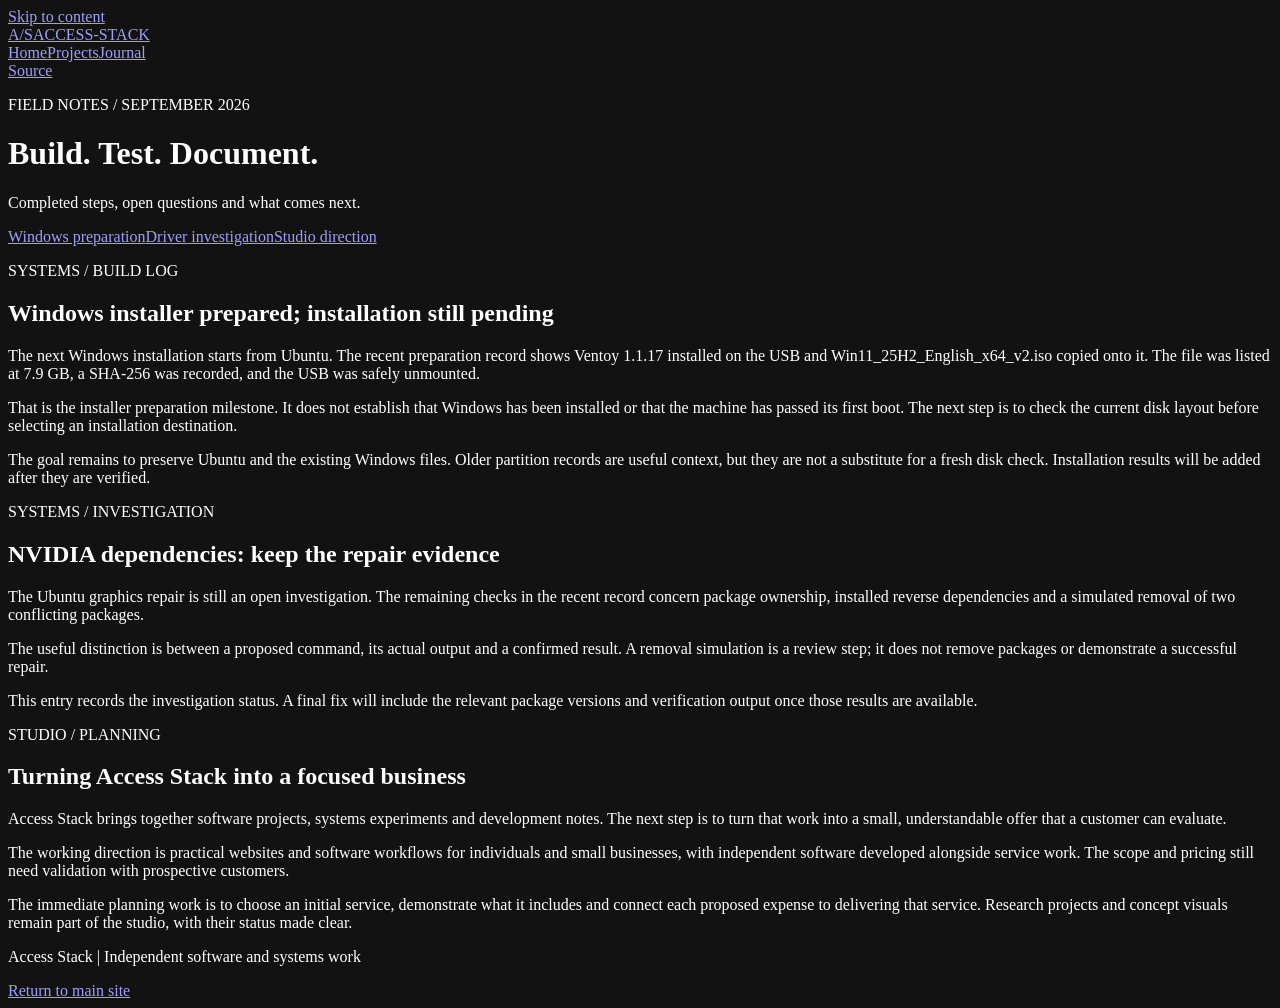
==== site/blog.html @ f5ceaa2c "Update site with neutral palette and complete journal entries" ====
<!doctype html><html lang="en"><head><meta charset="utf-8"><meta name="viewport" content="width=device-width, initial-scale=1"><meta name="color-scheme" content="dark"><meta name="theme-color" content="#181817"><meta name="description" content="Access Stack build logs, open investigations and studio planning."><title>Access Stack | Journal</title><link rel="stylesheet" href="/styles.css"></head><body><a class="skip-link" href="#main">Skip to content</a><header class="site-header"><a class="brand" href="/"><span class="brand-mark">A/S</span>ACCESS-STACK</a><nav aria-label="Primary navigation"><a href="/">Home</a><a href="/#projects">Projects</a><a href="/blog.html" aria-current="page">Journal</a></nav><a class="header-cta" href="https://github.com/Cody-Joel/access-stack">Source</a></header><main id="main" class="section"><div class="journal-head"><p class="eyebrow">FIELD NOTES / SEPTEMBER 2026</p><h1>Build. Test. Document.</h1><p>Completed steps, open questions and what comes next.</p></div><nav class="journal-index" aria-label="Entries"><a href="#windows">Windows preparation</a><a href="#drivers">Driver investigation</a><a href="#studio">Studio direction</a></nav><article class="journal-entry" id="windows"><p class="eyebrow">SYSTEMS / BUILD LOG</p><h2>Windows installer prepared; installation still pending</h2><p>The next Windows installation starts from Ubuntu. The recent preparation record shows Ventoy 1.1.17 installed on the USB and Win11_25H2_English_x64_v2.iso copied onto it. The file was listed at 7.9 GB, a SHA-256 was recorded, and the USB was safely unmounted.</p><p>That is the installer preparation milestone. It does not establish that Windows has been installed or that the machine has passed its first boot. The next step is to check the current disk layout before selecting an installation destination.</p><p>The goal remains to preserve Ubuntu and the existing Windows files. Older partition records are useful context, but they are not a substitute for a fresh disk check. Installation results will be added after they are verified.</p></article>
<article class="journal-entry" id="drivers"><p class="eyebrow">SYSTEMS / INVESTIGATION</p><h2>NVIDIA dependencies: keep the repair evidence</h2><p>The Ubuntu graphics repair is still an open investigation. The remaining checks in the recent record concern package ownership, installed reverse dependencies and a simulated removal of two conflicting packages.</p><p>The useful distinction is between a proposed command, its actual output and a confirmed result. A removal simulation is a review step; it does not remove packages or demonstrate a successful repair.</p><p>This entry records the investigation status. A final fix will include the relevant package versions and verification output once those results are available.</p></article>
<article class="journal-entry" id="studio"><p class="eyebrow">STUDIO / PLANNING</p><h2>Turning Access Stack into a focused business</h2><p>Access Stack brings together software projects, systems experiments and development notes. The next step is to turn that work into a small, understandable offer that a customer can evaluate.</p><p>The working direction is practical websites and software workflows for individuals and small businesses, with independent software developed alongside service work. The scope and pricing still need validation with prospective customers.</p><p>The immediate planning work is to choose an initial service, demonstrate what it includes and connect each proposed expense to delivering that service. Research projects and concept visuals remain part of the studio, with their status made clear.</p></article>
</main><footer><p>Access Stack | Independent software and systems work</p><a href="/">Return to main site</a></footer></body></html>
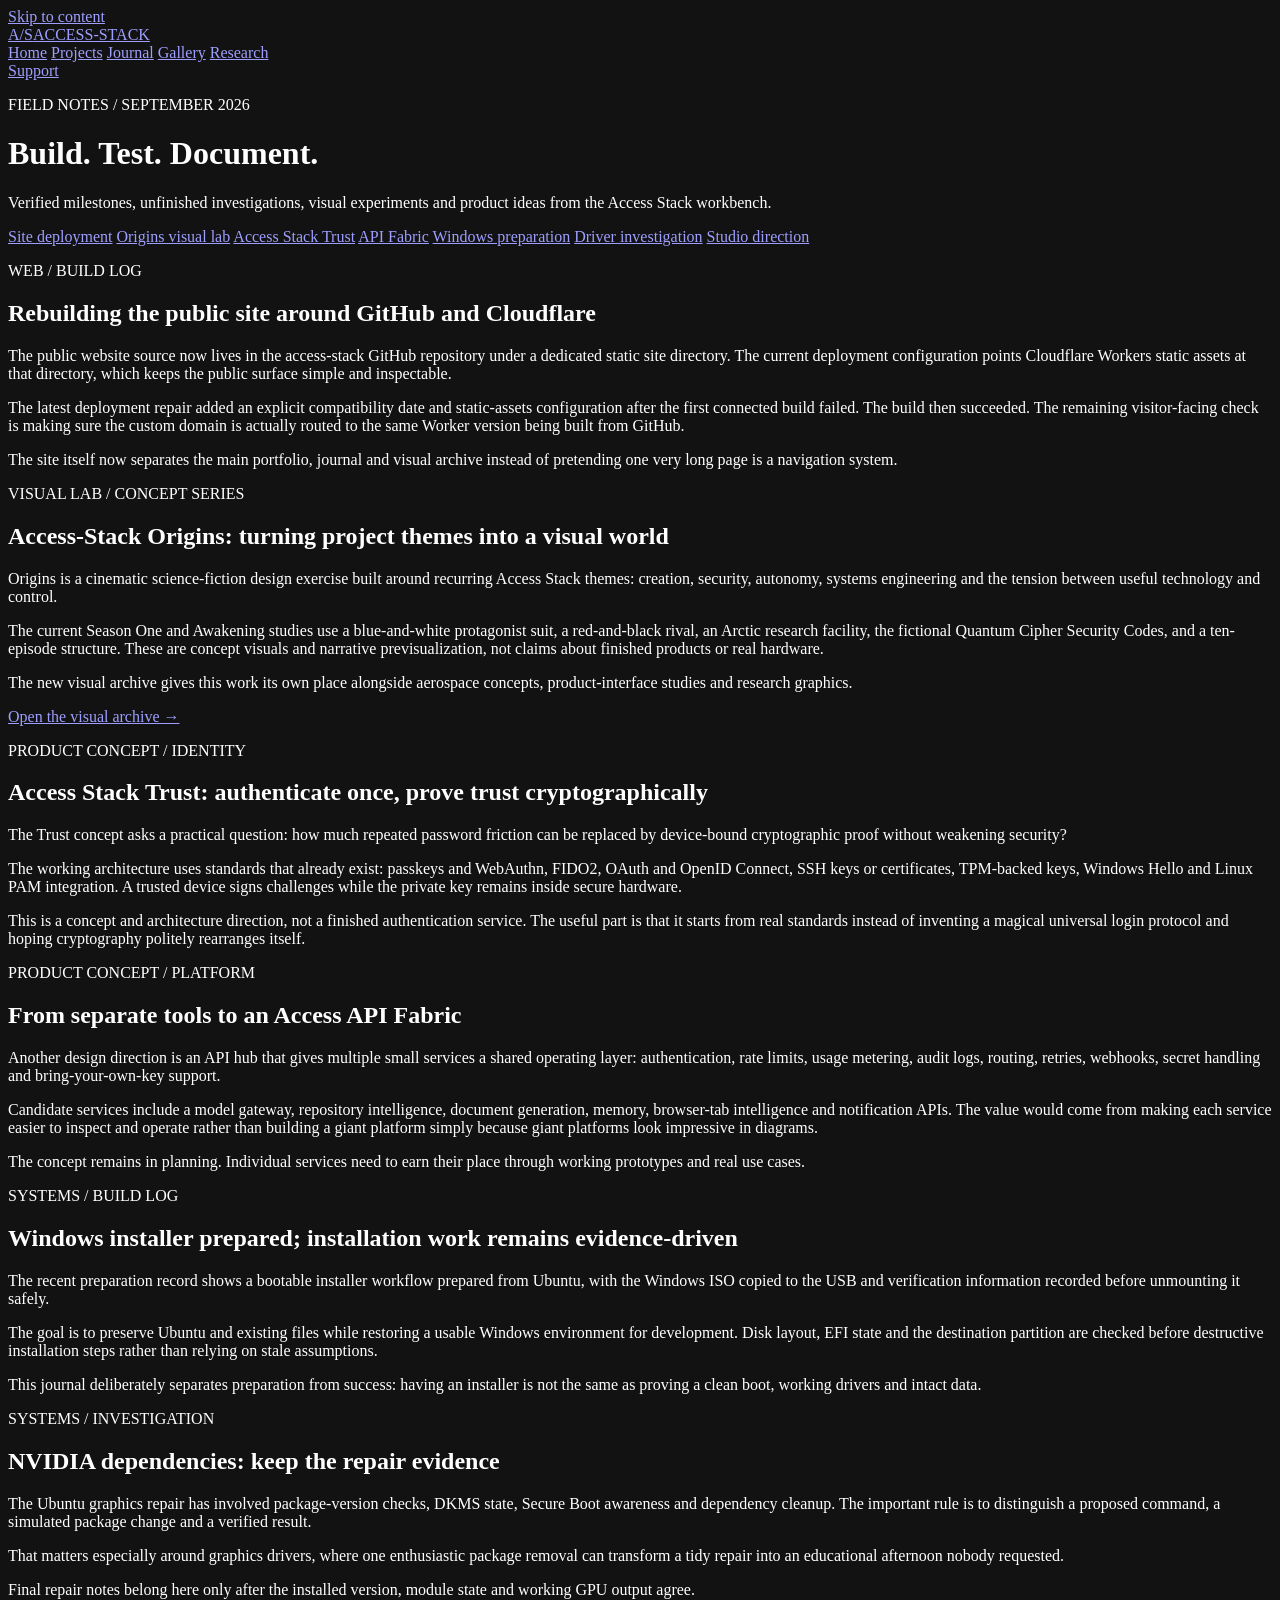
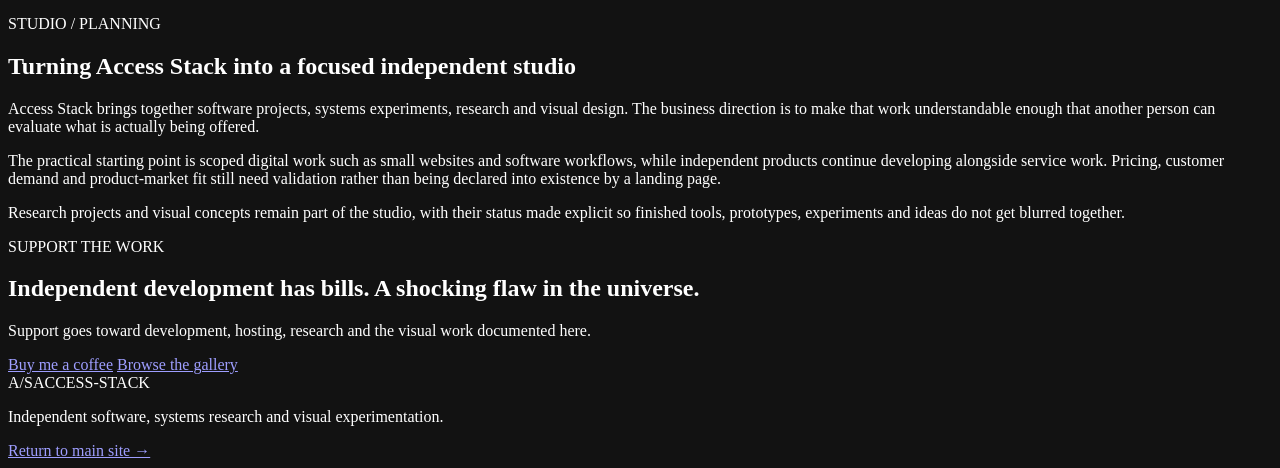
==== commit 3440798e: "Expand Access Stack journal with recent build and concept notes" ====
--- a/site/blog.html
+++ b/site/blog.html
@@ -1,4 +1,122 @@
-<!doctype html><html lang="en"><head><meta charset="utf-8"><meta name="viewport" content="width=device-width, initial-scale=1"><meta name="color-scheme" content="dark"><meta name="theme-color" content="#181817"><meta name="description" content="Access Stack build logs, open investigations and studio planning."><title>Access Stack | Journal</title><link rel="stylesheet" href="/styles.css"></head><body><a class="skip-link" href="#main">Skip to content</a><header class="site-header"><a class="brand" href="/"><span class="brand-mark">A/S</span>ACCESS-STACK</a><nav aria-label="Primary navigation"><a href="/">Home</a><a href="/#projects">Projects</a><a href="/blog.html" aria-current="page">Journal</a></nav><a class="header-cta" href="https://github.com/Cody-Joel/access-stack">Source</a></header><main id="main" class="section"><div class="journal-head"><p class="eyebrow">FIELD NOTES / SEPTEMBER 2026</p><h1>Build. Test. Document.</h1><p>Completed steps, open questions and what comes next.</p></div><nav class="journal-index" aria-label="Entries"><a href="#windows">Windows preparation</a><a href="#drivers">Driver investigation</a><a href="#studio">Studio direction</a></nav><article class="journal-entry" id="windows"><p class="eyebrow">SYSTEMS / BUILD LOG</p><h2>Windows installer prepared; installation still pending</h2><p>The next Windows installation starts from Ubuntu. The recent preparation record shows Ventoy 1.1.17 installed on the USB and Win11_25H2_English_x64_v2.iso copied onto it. The file was listed at 7.9 GB, a SHA-256 was recorded, and the USB was safely unmounted.</p><p>That is the installer preparation milestone. It does not establish that Windows has been installed or that the machine has passed its first boot. The next step is to check the current disk layout before selecting an installation destination.</p><p>The goal remains to preserve Ubuntu and the existing Windows files. Older partition records are useful context, but they are not a substitute for a fresh disk check. Installation results will be added after they are verified.</p></article>
-<article class="journal-entry" id="drivers"><p class="eyebrow">SYSTEMS / INVESTIGATION</p><h2>NVIDIA dependencies: keep the repair evidence</h2><p>The Ubuntu graphics repair is still an open investigation. The remaining checks in the recent record concern package ownership, installed reverse dependencies and a simulated removal of two conflicting packages.</p><p>The useful distinction is between a proposed command, its actual output and a confirmed result. A removal simulation is a review step; it does not remove packages or demonstrate a successful repair.</p><p>This entry records the investigation status. A final fix will include the relevant package versions and verification output once those results are available.</p></article>
-<article class="journal-entry" id="studio"><p class="eyebrow">STUDIO / PLANNING</p><h2>Turning Access Stack into a focused business</h2><p>Access Stack brings together software projects, systems experiments and development notes. The next step is to turn that work into a small, understandable offer that a customer can evaluate.</p><p>The working direction is practical websites and software workflows for individuals and small businesses, with independent software developed alongside service work. The scope and pricing still need validation with prospective customers.</p><p>The immediate planning work is to choose an initial service, demonstrate what it includes and connect each proposed expense to delivering that service. Research projects and concept visuals remain part of the studio, with their status made clear.</p></article>
-</main><footer><p>Access Stack | Independent software and systems work</p><a href="/">Return to main site</a></footer></body></html>+<!doctype html>
+<html lang="en">
+<head>
+  <meta charset="utf-8">
+  <meta name="viewport" content="width=device-width, initial-scale=1">
+  <meta name="color-scheme" content="dark">
+  <meta name="theme-color" content="#181817">
+  <meta name="description" content="Access Stack build logs, experiments, product ideas and studio planning.">
+  <link rel="canonical" href="https://www.access-stack.com/blog.html">
+  <link rel="icon" href="/icon.svg" type="image/svg+xml">
+  <link rel="stylesheet" href="/styles.css">
+  <title>Access Stack | Journal</title>
+</head>
+<body>
+  <a class="skip-link" href="#main">Skip to content</a>
+
+  <header class="site-header">
+    <a class="brand" href="/" aria-label="Access-Stack home"><span class="brand-mark" aria-hidden="true">A/S</span><span>ACCESS-STACK</span></a>
+    <nav aria-label="Primary navigation">
+      <a href="/">Home</a>
+      <a href="/#projects">Projects</a>
+      <a href="/blog.html" aria-current="true">Journal</a>
+      <a href="/gallery.html">Gallery</a>
+      <a href="/#research">Research</a>
+    </nav>
+    <a class="header-cta" href="https://buymeacoffee.com/CodyJoel">Support</a>
+  </header>
+
+  <main id="main" class="section">
+    <div class="journal-head">
+      <p class="eyebrow">FIELD NOTES / SEPTEMBER 2026</p>
+      <h1>Build. Test. Document.</h1>
+      <p>Verified milestones, unfinished investigations, visual experiments and product ideas from the Access Stack workbench.</p>
+    </div>
+
+    <nav class="journal-index" aria-label="Entries">
+      <a href="#deployment">Site deployment</a>
+      <a href="#origins">Origins visual lab</a>
+      <a href="#trust">Access Stack Trust</a>
+      <a href="#api-fabric">API Fabric</a>
+      <a href="#windows">Windows preparation</a>
+      <a href="#drivers">Driver investigation</a>
+      <a href="#studio">Studio direction</a>
+    </nav>
+
+    <article class="journal-entry" id="deployment">
+      <p class="eyebrow">WEB / BUILD LOG</p>
+      <h2>Rebuilding the public site around GitHub and Cloudflare</h2>
+      <p>The public website source now lives in the access-stack GitHub repository under a dedicated static site directory. The current deployment configuration points Cloudflare Workers static assets at that directory, which keeps the public surface simple and inspectable.</p>
+      <p>The latest deployment repair added an explicit compatibility date and static-assets configuration after the first connected build failed. The build then succeeded. The remaining visitor-facing check is making sure the custom domain is actually routed to the same Worker version being built from GitHub.</p>
+      <p>The site itself now separates the main portfolio, journal and visual archive instead of pretending one very long page is a navigation system.</p>
+    </article>
+
+    <article class="journal-entry" id="origins">
+      <p class="eyebrow">VISUAL LAB / CONCEPT SERIES</p>
+      <h2>Access-Stack Origins: turning project themes into a visual world</h2>
+      <p>Origins is a cinematic science-fiction design exercise built around recurring Access Stack themes: creation, security, autonomy, systems engineering and the tension between useful technology and control.</p>
+      <p>The current Season One and Awakening studies use a blue-and-white protagonist suit, a red-and-black rival, an Arctic research facility, the fictional Quantum Cipher Security Codes, and a ten-episode structure. These are concept visuals and narrative previsualization, not claims about finished products or real hardware.</p>
+      <p>The new visual archive gives this work its own place alongside aerospace concepts, product-interface studies and research graphics.</p>
+      <a class="text-link" href="/gallery.html">Open the visual archive →</a>
+    </article>
+
+    <article class="journal-entry" id="trust">
+      <p class="eyebrow">PRODUCT CONCEPT / IDENTITY</p>
+      <h2>Access Stack Trust: authenticate once, prove trust cryptographically</h2>
+      <p>The Trust concept asks a practical question: how much repeated password friction can be replaced by device-bound cryptographic proof without weakening security?</p>
+      <p>The working architecture uses standards that already exist: passkeys and WebAuthn, FIDO2, OAuth and OpenID Connect, SSH keys or certificates, TPM-backed keys, Windows Hello and Linux PAM integration. A trusted device signs challenges while the private key remains inside secure hardware.</p>
+      <p>This is a concept and architecture direction, not a finished authentication service. The useful part is that it starts from real standards instead of inventing a magical universal login protocol and hoping cryptography politely rearranges itself.</p>
+    </article>
+
+    <article class="journal-entry" id="api-fabric">
+      <p class="eyebrow">PRODUCT CONCEPT / PLATFORM</p>
+      <h2>From separate tools to an Access API Fabric</h2>
+      <p>Another design direction is an API hub that gives multiple small services a shared operating layer: authentication, rate limits, usage metering, audit logs, routing, retries, webhooks, secret handling and bring-your-own-key support.</p>
+      <p>Candidate services include a model gateway, repository intelligence, document generation, memory, browser-tab intelligence and notification APIs. The value would come from making each service easier to inspect and operate rather than building a giant platform simply because giant platforms look impressive in diagrams.</p>
+      <p>The concept remains in planning. Individual services need to earn their place through working prototypes and real use cases.</p>
+    </article>
+
+    <article class="journal-entry" id="windows">
+      <p class="eyebrow">SYSTEMS / BUILD LOG</p>
+      <h2>Windows installer prepared; installation work remains evidence-driven</h2>
+      <p>The recent preparation record shows a bootable installer workflow prepared from Ubuntu, with the Windows ISO copied to the USB and verification information recorded before unmounting it safely.</p>
+      <p>The goal is to preserve Ubuntu and existing files while restoring a usable Windows environment for development. Disk layout, EFI state and the destination partition are checked before destructive installation steps rather than relying on stale assumptions.</p>
+      <p>This journal deliberately separates preparation from success: having an installer is not the same as proving a clean boot, working drivers and intact data.</p>
+    </article>
+
+    <article class="journal-entry" id="drivers">
+      <p class="eyebrow">SYSTEMS / INVESTIGATION</p>
+      <h2>NVIDIA dependencies: keep the repair evidence</h2>
+      <p>The Ubuntu graphics repair has involved package-version checks, DKMS state, Secure Boot awareness and dependency cleanup. The important rule is to distinguish a proposed command, a simulated package change and a verified result.</p>
+      <p>That matters especially around graphics drivers, where one enthusiastic package removal can transform a tidy repair into an educational afternoon nobody requested.</p>
+      <p>Final repair notes belong here only after the installed version, module state and working GPU output agree.</p>
+    </article>
+
+    <article class="journal-entry" id="studio">
+      <p class="eyebrow">STUDIO / PLANNING</p>
+      <h2>Turning Access Stack into a focused independent studio</h2>
+      <p>Access Stack brings together software projects, systems experiments, research and visual design. The business direction is to make that work understandable enough that another person can evaluate what is actually being offered.</p>
+      <p>The practical starting point is scoped digital work such as small websites and software workflows, while independent products continue developing alongside service work. Pricing, customer demand and product-market fit still need validation rather than being declared into existence by a landing page.</p>
+      <p>Research projects and visual concepts remain part of the studio, with their status made explicit so finished tools, prototypes, experiments and ideas do not get blurred together.</p>
+    </article>
+
+    <section class="support-section">
+      <div>
+        <p class="eyebrow">SUPPORT THE WORK</p>
+        <h2>Independent development has bills. A shocking flaw in the universe.</h2>
+        <p>Support goes toward development, hosting, research and the visual work documented here.</p>
+      </div>
+      <div class="support-actions">
+        <a class="button primary" href="https://buymeacoffee.com/CodyJoel">Buy me a coffee</a>
+        <a class="button secondary" href="/gallery.html">Browse the gallery</a>
+      </div>
+    </section>
+  </main>
+
+  <footer>
+    <div class="brand footer-brand"><span class="brand-mark" aria-hidden="true">A/S</span><span>ACCESS-STACK</span></div>
+    <p>Independent software, systems research and visual experimentation.</p>
+    <a class="text-link" href="/">Return to main site →</a>
+  </footer>
+</body>
+</html>
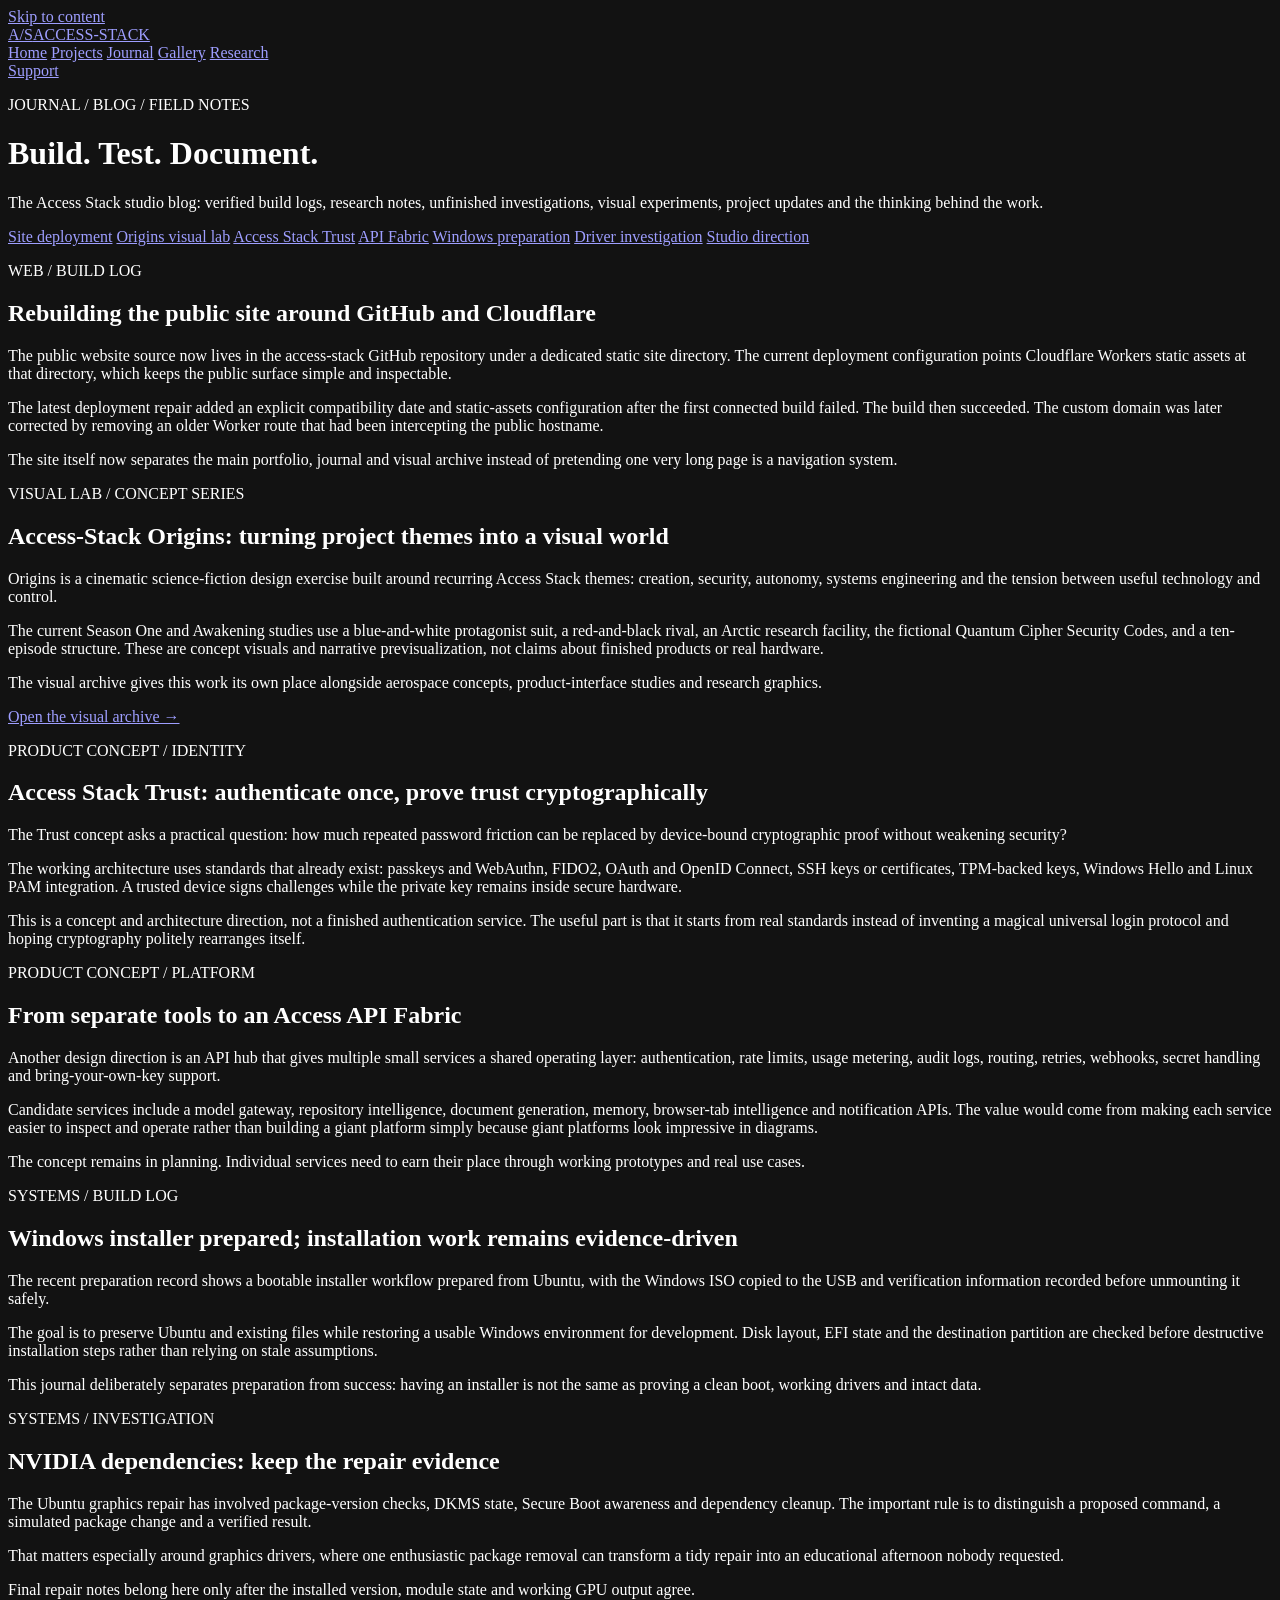
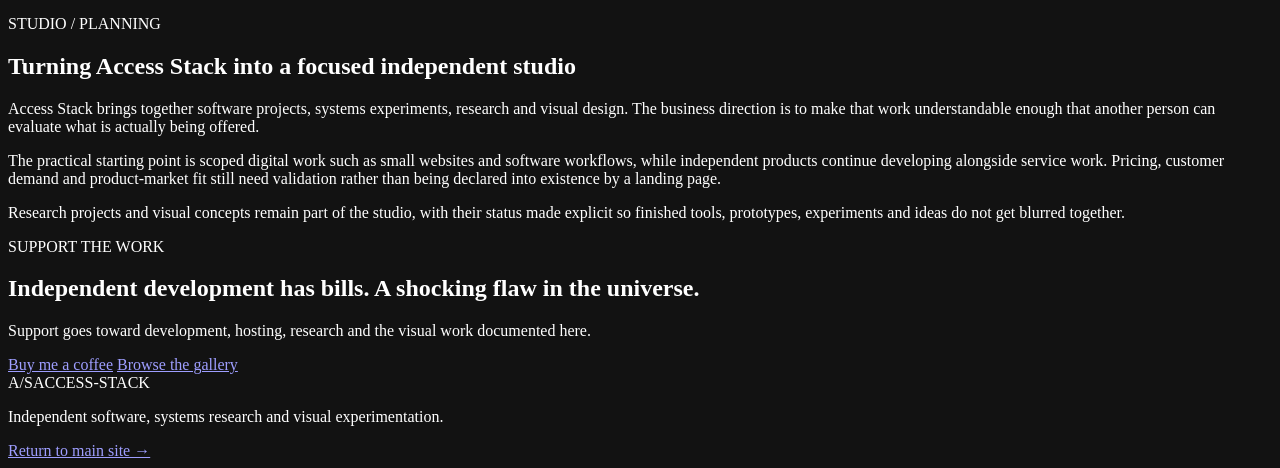
==== commit 21058005: "Clarify Journal as Access Stack blog and field notes" ====
--- a/site/blog.html
+++ b/site/blog.html
@@ -5,11 +5,11 @@
   <meta name="viewport" content="width=device-width, initial-scale=1">
   <meta name="color-scheme" content="dark">
   <meta name="theme-color" content="#181817">
-  <meta name="description" content="Access Stack build logs, experiments, product ideas and studio planning.">
+  <meta name="description" content="The Access Stack Journal and blog: build logs, research notes, experiments, project updates, visual work and independent studio field notes.">
   <link rel="canonical" href="https://www.access-stack.com/blog.html">
   <link rel="icon" href="/icon.svg" type="image/svg+xml">
   <link rel="stylesheet" href="/styles.css">
-  <title>Access Stack | Journal</title>
+  <title>Access Stack | Journal & Blog</title>
 </head>
 <body>
   <a class="skip-link" href="#main">Skip to content</a>
@@ -28,9 +28,9 @@
 
   <main id="main" class="section">
     <div class="journal-head">
-      <p class="eyebrow">FIELD NOTES / SEPTEMBER 2026</p>
+      <p class="eyebrow">JOURNAL / BLOG / FIELD NOTES</p>
       <h1>Build. Test. Document.</h1>
-      <p>Verified milestones, unfinished investigations, visual experiments and product ideas from the Access Stack workbench.</p>
+      <p>The Access Stack studio blog: verified build logs, research notes, unfinished investigations, visual experiments, project updates and the thinking behind the work.</p>
     </div>
 
     <nav class="journal-index" aria-label="Entries">
@@ -47,7 +47,7 @@
       <p class="eyebrow">WEB / BUILD LOG</p>
       <h2>Rebuilding the public site around GitHub and Cloudflare</h2>
       <p>The public website source now lives in the access-stack GitHub repository under a dedicated static site directory. The current deployment configuration points Cloudflare Workers static assets at that directory, which keeps the public surface simple and inspectable.</p>
-      <p>The latest deployment repair added an explicit compatibility date and static-assets configuration after the first connected build failed. The build then succeeded. The remaining visitor-facing check is making sure the custom domain is actually routed to the same Worker version being built from GitHub.</p>
+      <p>The latest deployment repair added an explicit compatibility date and static-assets configuration after the first connected build failed. The build then succeeded. The custom domain was later corrected by removing an older Worker route that had been intercepting the public hostname.</p>
       <p>The site itself now separates the main portfolio, journal and visual archive instead of pretending one very long page is a navigation system.</p>
     </article>
 
@@ -56,7 +56,7 @@
       <h2>Access-Stack Origins: turning project themes into a visual world</h2>
       <p>Origins is a cinematic science-fiction design exercise built around recurring Access Stack themes: creation, security, autonomy, systems engineering and the tension between useful technology and control.</p>
       <p>The current Season One and Awakening studies use a blue-and-white protagonist suit, a red-and-black rival, an Arctic research facility, the fictional Quantum Cipher Security Codes, and a ten-episode structure. These are concept visuals and narrative previsualization, not claims about finished products or real hardware.</p>
-      <p>The new visual archive gives this work its own place alongside aerospace concepts, product-interface studies and research graphics.</p>
+      <p>The visual archive gives this work its own place alongside aerospace concepts, product-interface studies and research graphics.</p>
       <a class="text-link" href="/gallery.html">Open the visual archive →</a>
     </article>
 
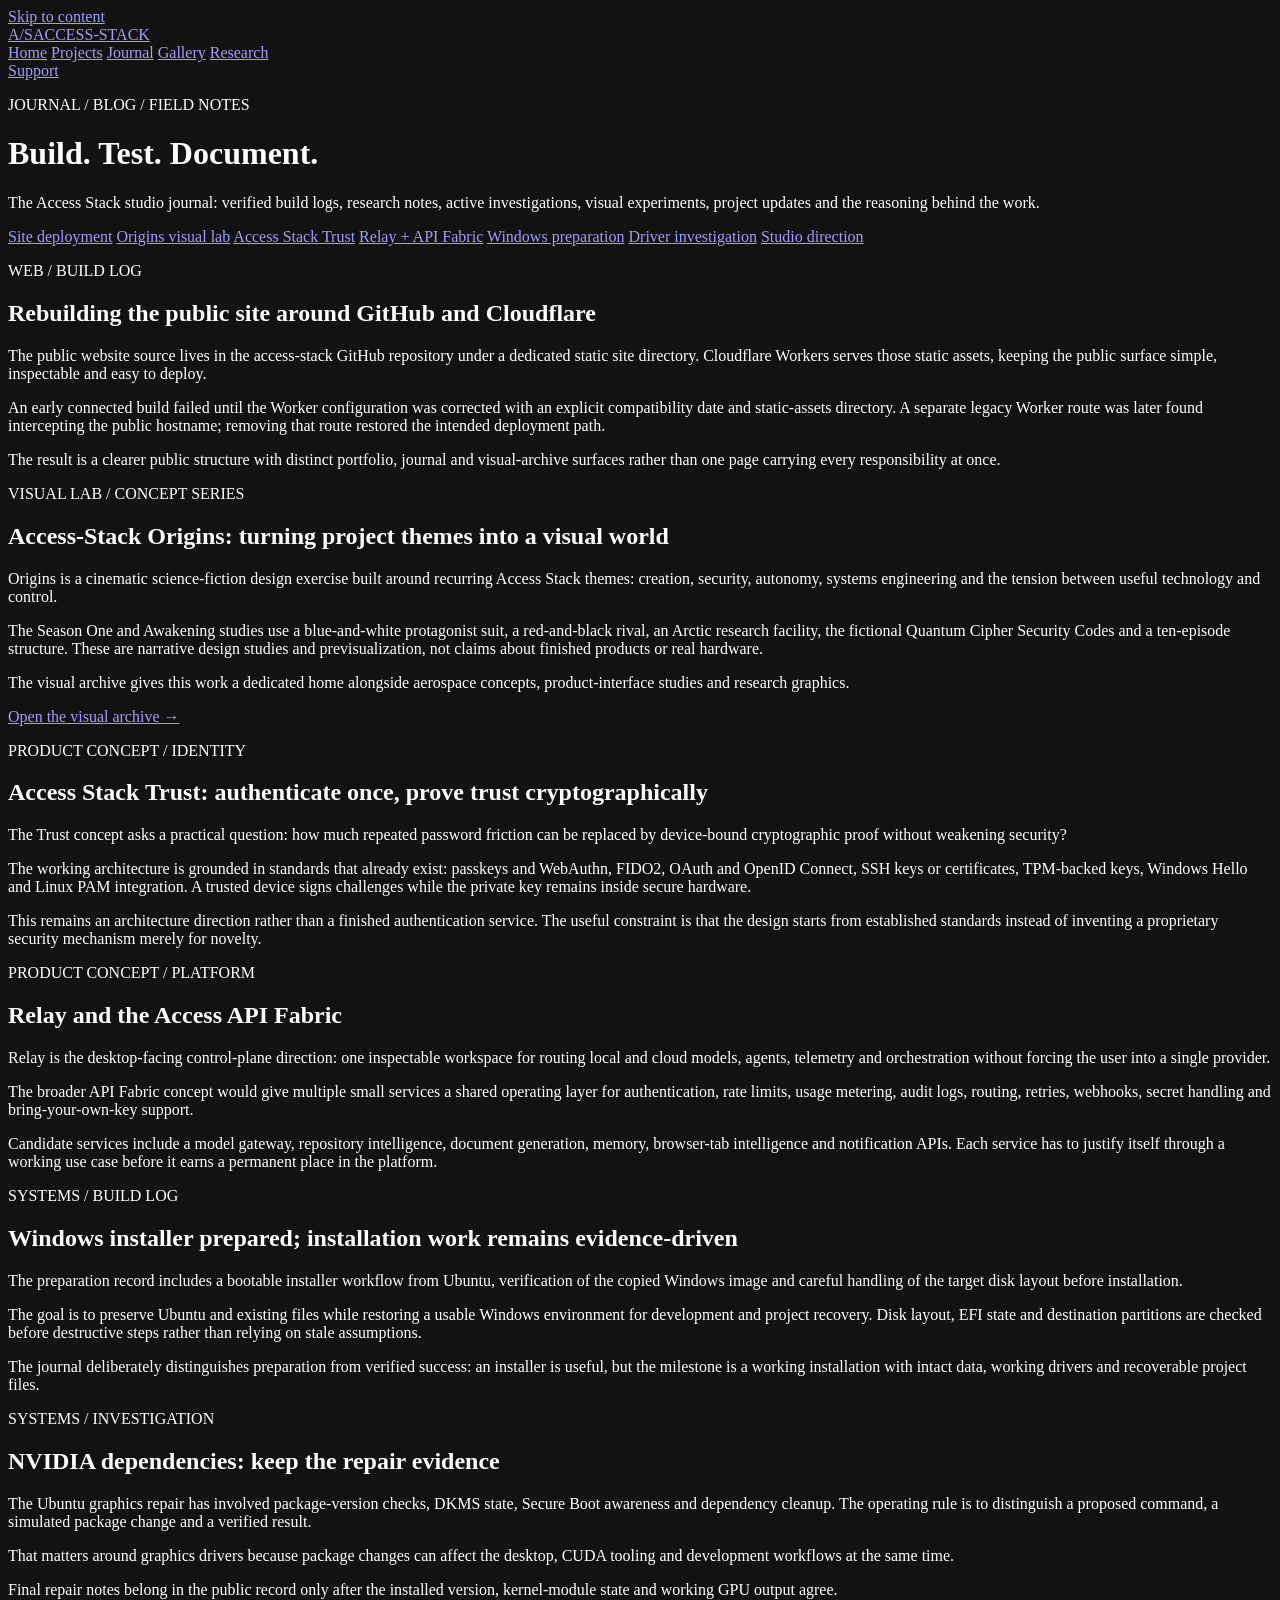
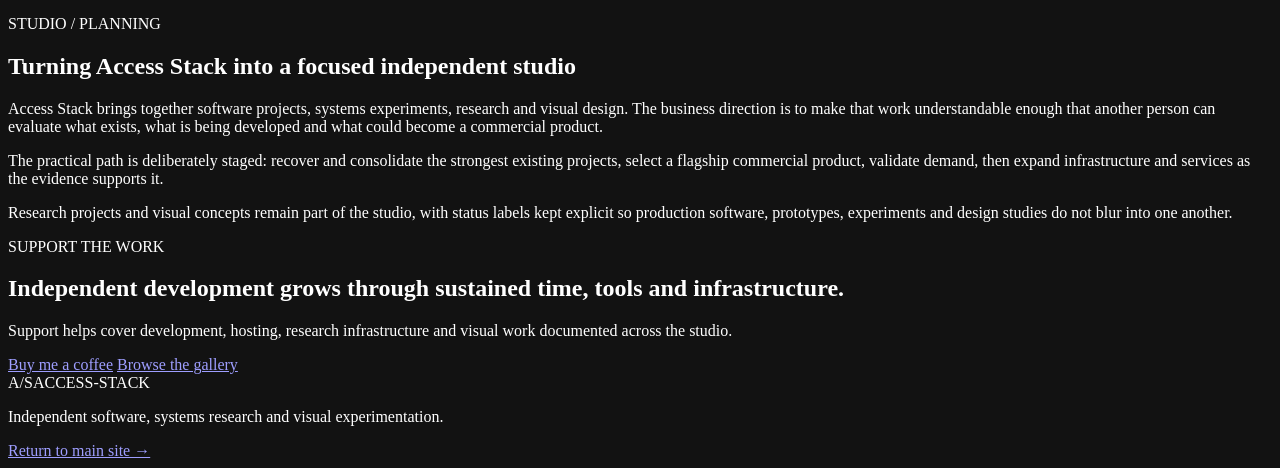
==== commit 0a42ba83: "Polish journal copy and align Relay platform naming" ====
--- a/site/blog.html
+++ b/site/blog.html
@@ -6,7 +6,13 @@
   <meta name="color-scheme" content="dark">
   <meta name="theme-color" content="#181817">
   <meta name="description" content="The Access Stack Journal and blog: build logs, research notes, experiments, project updates, visual work and independent studio field notes.">
-  <link rel="canonical" href="https://www.access-stack.com/blog.html">
+  <meta property="og:type" content="website">
+  <meta property="og:site_name" content="Access-Stack">
+  <meta property="og:title" content="Access Stack | Journal & Blog">
+  <meta property="og:description" content="Build logs, research notes, experiments, project updates, visual work and independent studio field notes.">
+  <meta property="og:url" content="https://access-stack.com/blog.html">
+  <meta name="twitter:card" content="summary">
+  <link rel="canonical" href="https://access-stack.com/blog.html">
   <link rel="icon" href="/icon.svg" type="image/svg+xml">
   <link rel="stylesheet" href="/styles.css">
   <title>Access Stack | Journal & Blog</title>
@@ -19,25 +25,25 @@
     <nav aria-label="Primary navigation">
       <a href="/">Home</a>
       <a href="/#projects">Projects</a>
-      <a href="/blog.html" aria-current="true">Journal</a>
+      <a href="/blog.html" aria-current="page">Journal</a>
       <a href="/gallery.html">Gallery</a>
       <a href="/#research">Research</a>
     </nav>
-    <a class="header-cta" href="https://buymeacoffee.com/CodyJoel">Support</a>
+    <a class="header-cta" href="https://buymeacoffee.com/CodyJoel" aria-label="Support Access-Stack on Buy Me a Coffee">Support</a>
   </header>
 
   <main id="main" class="section">
     <div class="journal-head">
       <p class="eyebrow">JOURNAL / BLOG / FIELD NOTES</p>
       <h1>Build. Test. Document.</h1>
-      <p>The Access Stack studio blog: verified build logs, research notes, unfinished investigations, visual experiments, project updates and the thinking behind the work.</p>
+      <p>The Access Stack studio journal: verified build logs, research notes, active investigations, visual experiments, project updates and the reasoning behind the work.</p>
     </div>
 
-    <nav class="journal-index" aria-label="Entries">
+    <nav class="journal-index" aria-label="Journal entries">
       <a href="#deployment">Site deployment</a>
       <a href="#origins">Origins visual lab</a>
       <a href="#trust">Access Stack Trust</a>
-      <a href="#api-fabric">API Fabric</a>
+      <a href="#api-fabric">Relay + API Fabric</a>
       <a href="#windows">Windows preparation</a>
       <a href="#drivers">Driver investigation</a>
       <a href="#studio">Studio direction</a>
@@ -46,17 +52,17 @@
     <article class="journal-entry" id="deployment">
       <p class="eyebrow">WEB / BUILD LOG</p>
       <h2>Rebuilding the public site around GitHub and Cloudflare</h2>
-      <p>The public website source now lives in the access-stack GitHub repository under a dedicated static site directory. The current deployment configuration points Cloudflare Workers static assets at that directory, which keeps the public surface simple and inspectable.</p>
-      <p>The latest deployment repair added an explicit compatibility date and static-assets configuration after the first connected build failed. The build then succeeded. The custom domain was later corrected by removing an older Worker route that had been intercepting the public hostname.</p>
-      <p>The site itself now separates the main portfolio, journal and visual archive instead of pretending one very long page is a navigation system.</p>
+      <p>The public website source lives in the access-stack GitHub repository under a dedicated static site directory. Cloudflare Workers serves those static assets, keeping the public surface simple, inspectable and easy to deploy.</p>
+      <p>An early connected build failed until the Worker configuration was corrected with an explicit compatibility date and static-assets directory. A separate legacy Worker route was later found intercepting the public hostname; removing that route restored the intended deployment path.</p>
+      <p>The result is a clearer public structure with distinct portfolio, journal and visual-archive surfaces rather than one page carrying every responsibility at once.</p>
     </article>
 
     <article class="journal-entry" id="origins">
       <p class="eyebrow">VISUAL LAB / CONCEPT SERIES</p>
       <h2>Access-Stack Origins: turning project themes into a visual world</h2>
       <p>Origins is a cinematic science-fiction design exercise built around recurring Access Stack themes: creation, security, autonomy, systems engineering and the tension between useful technology and control.</p>
-      <p>The current Season One and Awakening studies use a blue-and-white protagonist suit, a red-and-black rival, an Arctic research facility, the fictional Quantum Cipher Security Codes, and a ten-episode structure. These are concept visuals and narrative previsualization, not claims about finished products or real hardware.</p>
-      <p>The visual archive gives this work its own place alongside aerospace concepts, product-interface studies and research graphics.</p>
+      <p>The Season One and Awakening studies use a blue-and-white protagonist suit, a red-and-black rival, an Arctic research facility, the fictional Quantum Cipher Security Codes and a ten-episode structure. These are narrative design studies and previsualization, not claims about finished products or real hardware.</p>
+      <p>The visual archive gives this work a dedicated home alongside aerospace concepts, product-interface studies and research graphics.</p>
       <a class="text-link" href="/gallery.html">Open the visual archive →</a>
     </article>
 
@@ -64,47 +70,47 @@
       <p class="eyebrow">PRODUCT CONCEPT / IDENTITY</p>
       <h2>Access Stack Trust: authenticate once, prove trust cryptographically</h2>
       <p>The Trust concept asks a practical question: how much repeated password friction can be replaced by device-bound cryptographic proof without weakening security?</p>
-      <p>The working architecture uses standards that already exist: passkeys and WebAuthn, FIDO2, OAuth and OpenID Connect, SSH keys or certificates, TPM-backed keys, Windows Hello and Linux PAM integration. A trusted device signs challenges while the private key remains inside secure hardware.</p>
-      <p>This is a concept and architecture direction, not a finished authentication service. The useful part is that it starts from real standards instead of inventing a magical universal login protocol and hoping cryptography politely rearranges itself.</p>
+      <p>The working architecture is grounded in standards that already exist: passkeys and WebAuthn, FIDO2, OAuth and OpenID Connect, SSH keys or certificates, TPM-backed keys, Windows Hello and Linux PAM integration. A trusted device signs challenges while the private key remains inside secure hardware.</p>
+      <p>This remains an architecture direction rather than a finished authentication service. The useful constraint is that the design starts from established standards instead of inventing a proprietary security mechanism merely for novelty.</p>
     </article>
 
     <article class="journal-entry" id="api-fabric">
       <p class="eyebrow">PRODUCT CONCEPT / PLATFORM</p>
-      <h2>From separate tools to an Access API Fabric</h2>
-      <p>Another design direction is an API hub that gives multiple small services a shared operating layer: authentication, rate limits, usage metering, audit logs, routing, retries, webhooks, secret handling and bring-your-own-key support.</p>
-      <p>Candidate services include a model gateway, repository intelligence, document generation, memory, browser-tab intelligence and notification APIs. The value would come from making each service easier to inspect and operate rather than building a giant platform simply because giant platforms look impressive in diagrams.</p>
-      <p>The concept remains in planning. Individual services need to earn their place through working prototypes and real use cases.</p>
+      <h2>Relay and the Access API Fabric</h2>
+      <p>Relay is the desktop-facing control-plane direction: one inspectable workspace for routing local and cloud models, agents, telemetry and orchestration without forcing the user into a single provider.</p>
+      <p>The broader API Fabric concept would give multiple small services a shared operating layer for authentication, rate limits, usage metering, audit logs, routing, retries, webhooks, secret handling and bring-your-own-key support.</p>
+      <p>Candidate services include a model gateway, repository intelligence, document generation, memory, browser-tab intelligence and notification APIs. Each service has to justify itself through a working use case before it earns a permanent place in the platform.</p>
     </article>
 
     <article class="journal-entry" id="windows">
       <p class="eyebrow">SYSTEMS / BUILD LOG</p>
       <h2>Windows installer prepared; installation work remains evidence-driven</h2>
-      <p>The recent preparation record shows a bootable installer workflow prepared from Ubuntu, with the Windows ISO copied to the USB and verification information recorded before unmounting it safely.</p>
-      <p>The goal is to preserve Ubuntu and existing files while restoring a usable Windows environment for development. Disk layout, EFI state and the destination partition are checked before destructive installation steps rather than relying on stale assumptions.</p>
-      <p>This journal deliberately separates preparation from success: having an installer is not the same as proving a clean boot, working drivers and intact data.</p>
+      <p>The preparation record includes a bootable installer workflow from Ubuntu, verification of the copied Windows image and careful handling of the target disk layout before installation.</p>
+      <p>The goal is to preserve Ubuntu and existing files while restoring a usable Windows environment for development and project recovery. Disk layout, EFI state and destination partitions are checked before destructive steps rather than relying on stale assumptions.</p>
+      <p>The journal deliberately distinguishes preparation from verified success: an installer is useful, but the milestone is a working installation with intact data, working drivers and recoverable project files.</p>
     </article>
 
     <article class="journal-entry" id="drivers">
       <p class="eyebrow">SYSTEMS / INVESTIGATION</p>
       <h2>NVIDIA dependencies: keep the repair evidence</h2>
-      <p>The Ubuntu graphics repair has involved package-version checks, DKMS state, Secure Boot awareness and dependency cleanup. The important rule is to distinguish a proposed command, a simulated package change and a verified result.</p>
-      <p>That matters especially around graphics drivers, where one enthusiastic package removal can transform a tidy repair into an educational afternoon nobody requested.</p>
-      <p>Final repair notes belong here only after the installed version, module state and working GPU output agree.</p>
+      <p>The Ubuntu graphics repair has involved package-version checks, DKMS state, Secure Boot awareness and dependency cleanup. The operating rule is to distinguish a proposed command, a simulated package change and a verified result.</p>
+      <p>That matters around graphics drivers because package changes can affect the desktop, CUDA tooling and development workflows at the same time.</p>
+      <p>Final repair notes belong in the public record only after the installed version, kernel-module state and working GPU output agree.</p>
     </article>
 
     <article class="journal-entry" id="studio">
       <p class="eyebrow">STUDIO / PLANNING</p>
       <h2>Turning Access Stack into a focused independent studio</h2>
-      <p>Access Stack brings together software projects, systems experiments, research and visual design. The business direction is to make that work understandable enough that another person can evaluate what is actually being offered.</p>
-      <p>The practical starting point is scoped digital work such as small websites and software workflows, while independent products continue developing alongside service work. Pricing, customer demand and product-market fit still need validation rather than being declared into existence by a landing page.</p>
-      <p>Research projects and visual concepts remain part of the studio, with their status made explicit so finished tools, prototypes, experiments and ideas do not get blurred together.</p>
+      <p>Access Stack brings together software projects, systems experiments, research and visual design. The business direction is to make that work understandable enough that another person can evaluate what exists, what is being developed and what could become a commercial product.</p>
+      <p>The practical path is deliberately staged: recover and consolidate the strongest existing projects, select a flagship commercial product, validate demand, then expand infrastructure and services as the evidence supports it.</p>
+      <p>Research projects and visual concepts remain part of the studio, with status labels kept explicit so production software, prototypes, experiments and design studies do not blur into one another.</p>
     </article>
 
     <section class="support-section">
       <div>
         <p class="eyebrow">SUPPORT THE WORK</p>
-        <h2>Independent development has bills. A shocking flaw in the universe.</h2>
-        <p>Support goes toward development, hosting, research and the visual work documented here.</p>
+        <h2>Independent development grows through sustained time, tools and infrastructure.</h2>
+        <p>Support helps cover development, hosting, research infrastructure and visual work documented across the studio.</p>
       </div>
       <div class="support-actions">
         <a class="button primary" href="https://buymeacoffee.com/CodyJoel">Buy me a coffee</a>
